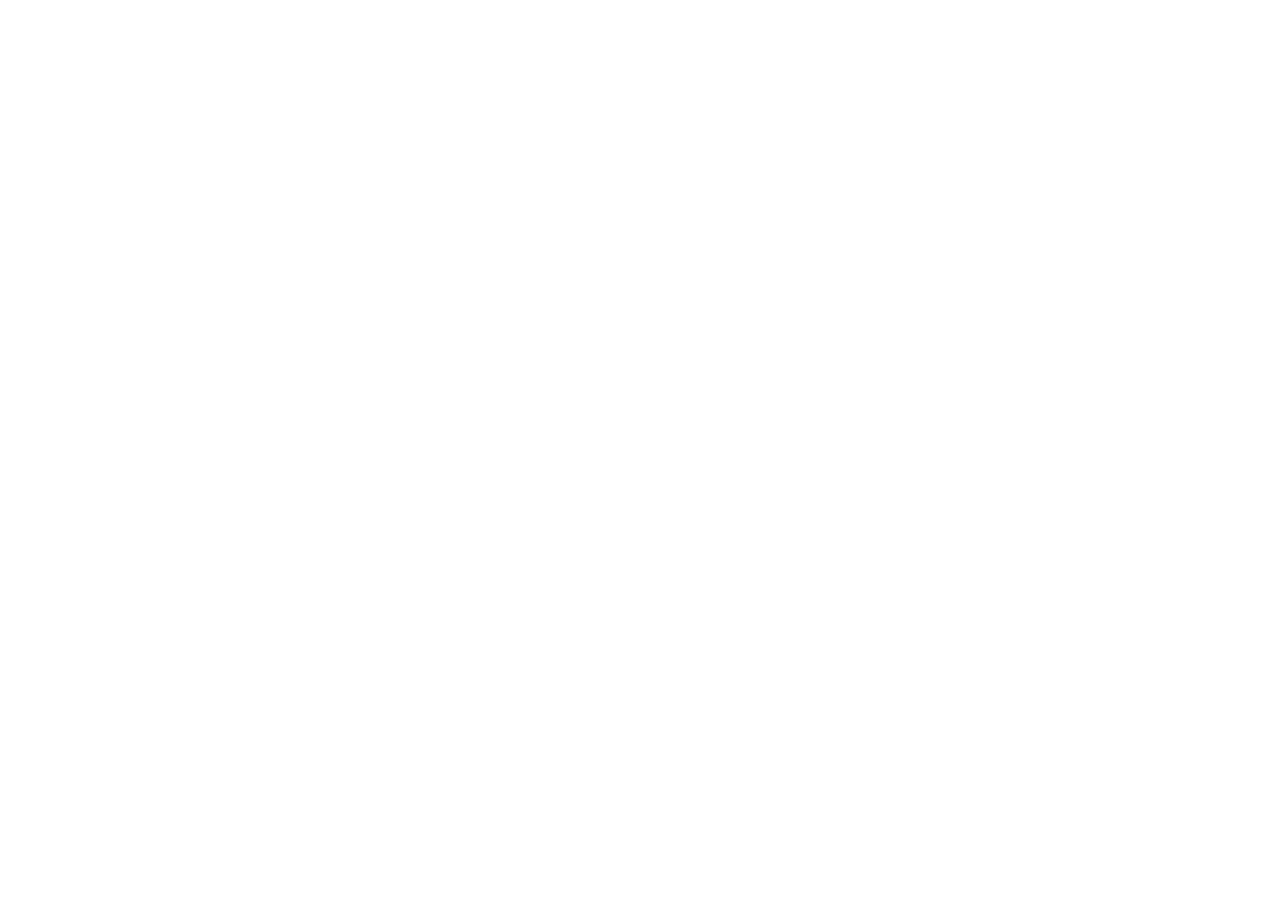
==== index.html @ 3748b455 "linking new files" ====
<!DOCTYPE html>
<html lang="en">
<head>
    <meta charset="UTF-8">
    <meta http-equiv="X-UA-Compatible" content="IE=edge">
    <meta name="viewport" content="width=device-width, initial-scale=1.0">
    <title>Document</title>
    <link rel="stylesheet" href="/css/styles.css">
</head>
<body>
    
    
    <script src="/js/script.js" type="module" ></script>   
</body>
</html>
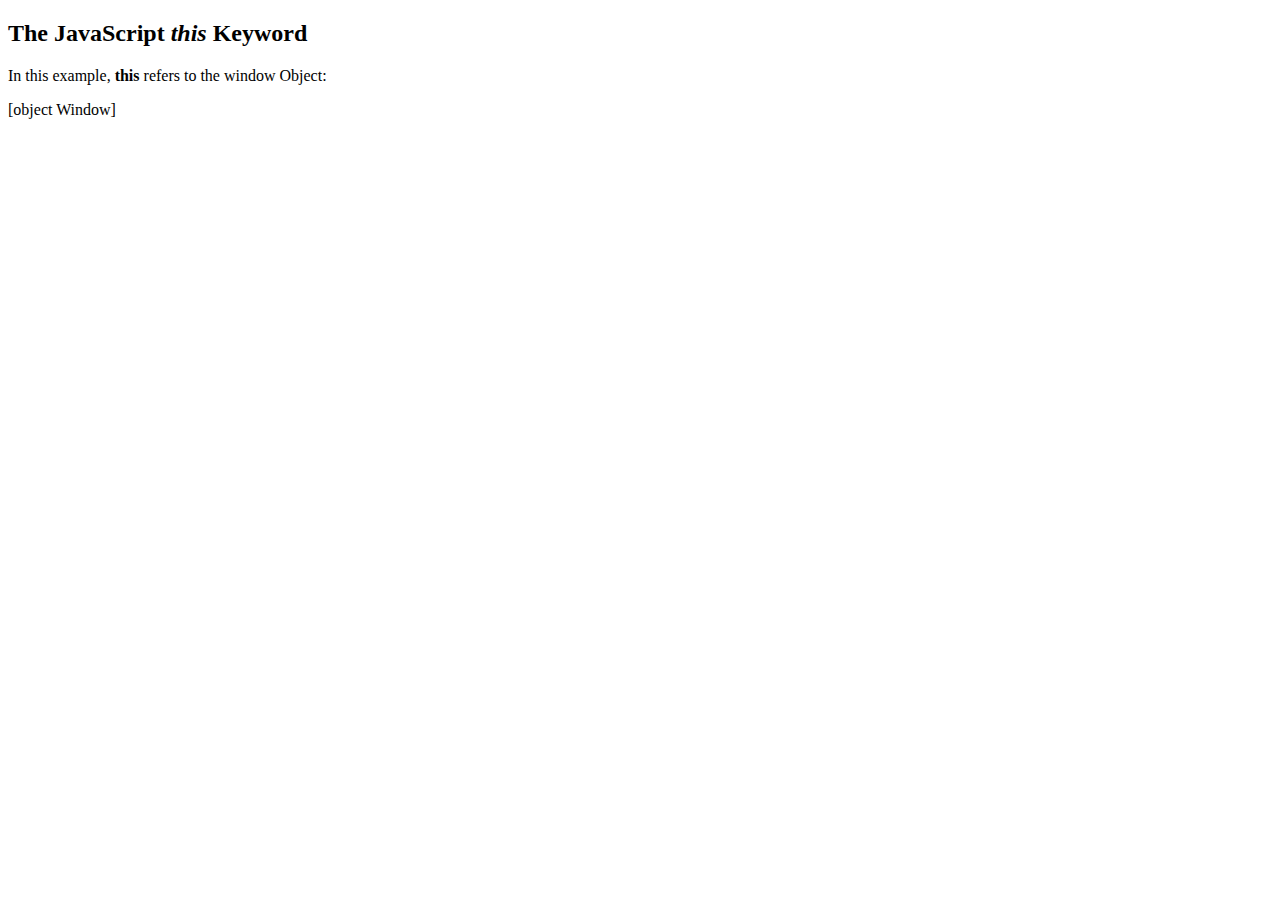
==== commit c8aaae92: "added homework" ====
--- a/index.html
+++ b/index.html
@@ -1,3 +1,4 @@
+
 <!DOCTYPE html>
 <html lang="en">
 <head>
@@ -5,11 +6,24 @@
     <meta http-equiv="X-UA-Compatible" content="IE=edge">
     <meta name="viewport" content="width=device-width, initial-scale=1.0">
     <title>Document</title>
-    <link rel="stylesheet" href="/css/styles.css">
 </head>
 <body>
+
+    <h2>The JavaScript <i>this</i> Keyword</h2>
+
+    <p>In this example, <b>this</b> refers to the window Object:</p>
     
-    
-    <script src="/js/script.js" type="module" ></script>   
+
+    <p id="demo"></p>
+
+        <script>
+    "use strict";
+    var x = this;
+    document.getElementById("demo").innerHTML = x;
+        </script>
+        
+
+ 
+        
 </body>
-</html>+</html>
